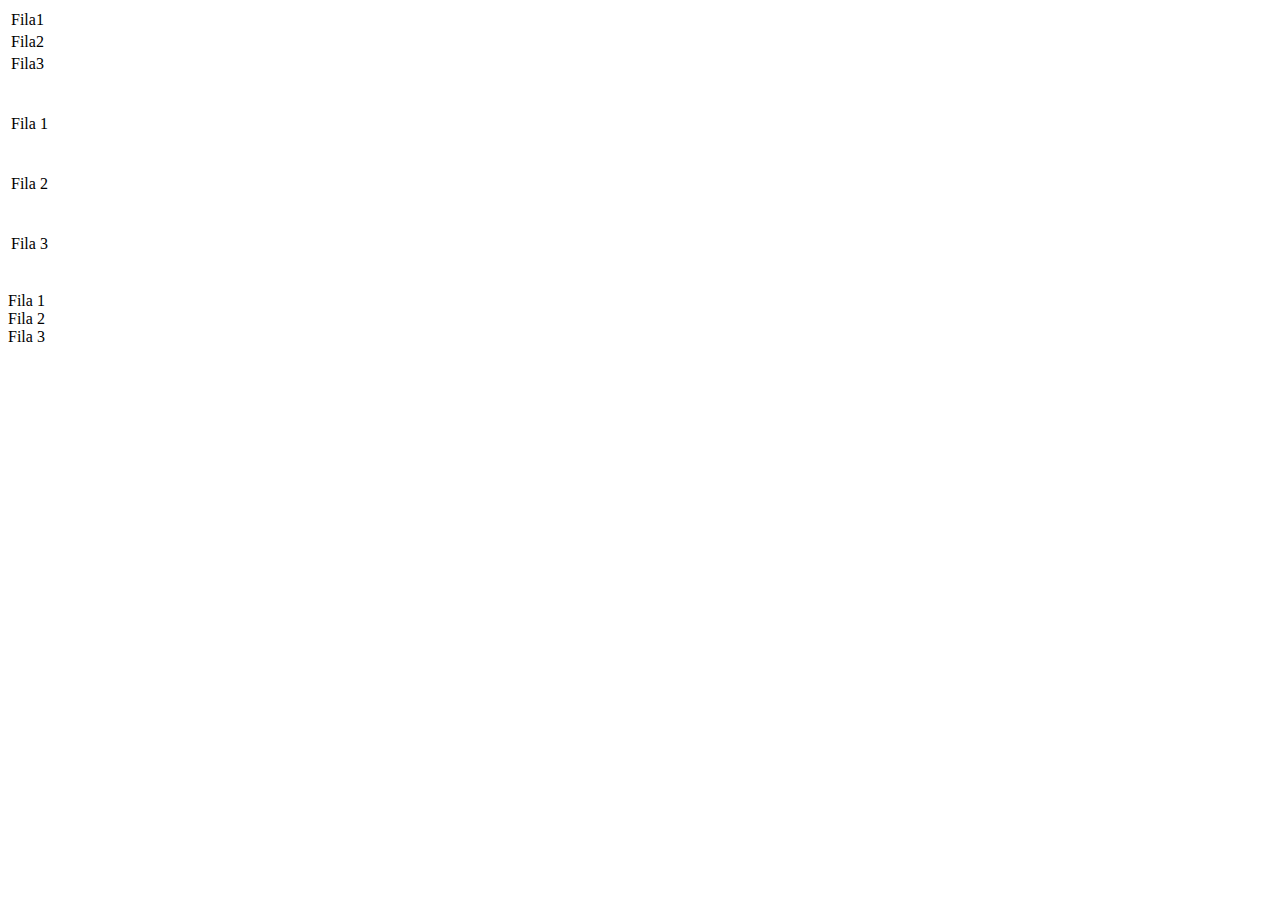
==== ejer1.html @ b8611955 "Explicacion de tarea" ====
<!DOCTYPE html>
<html lang="en">
<head>
    <meta charset="UTF-8">
    <meta http-equiv="X-UA-Compatible" content="IE=edge">
    <meta name="viewport" content="width=device-width, initial-scale=1.0">
    <title>Tarea 6</title>
</head>
<body>
    
    <table>
        <tr>
            <td>
                <div>
                    Fila1
                </div>
            </td>
        </tr>
        <tr>
            <td>
                <div>
                    Fila2
                </div>
            </td>
        </tr>
        <tr>
            <td>
                <div>
                    Fila3
                </div>
            </td>
        </tr>

    </table>
<br>
<br>
    <table>
        <td>
            <div>
                Fila 1
            </div>
        </td>
    </table>
<br>
<br>
    <table>
        <td>
            <div>
                Fila 2
            </div>
        </td>
    </table>
<br>
<br>
    <table>
        <td>
            <div>
                Fila 3
            </div>
        </td>
    </table>

    <br>
    <br>
        <div>Fila 1</div>
        <div>Fila 2</div>
        <div>Fila 3</div>
</body>
</html>
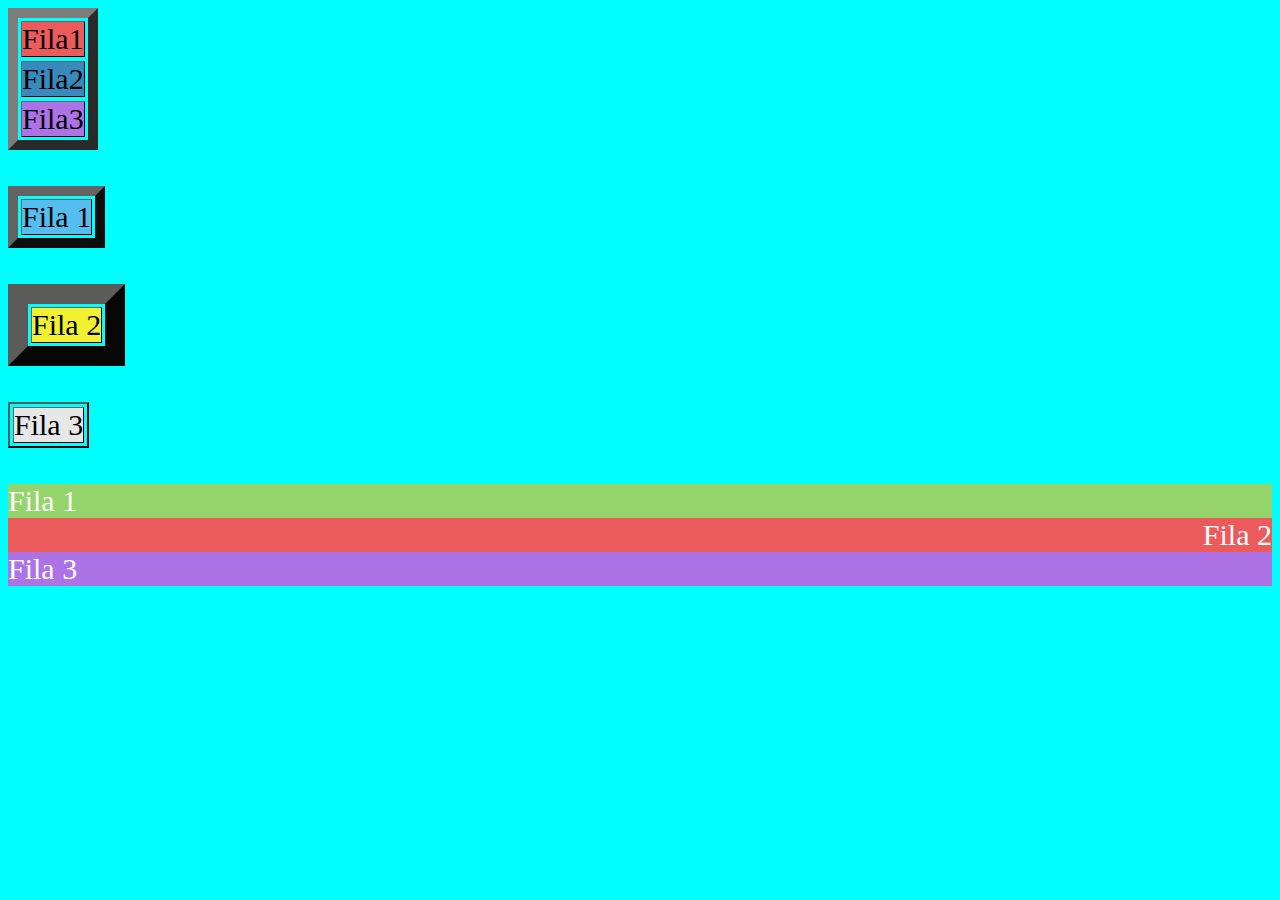
==== commit 2135b061: "tarea" ====
--- a/ejer1.html
+++ b/ejer1.html
@@ -4,28 +4,29 @@
     <meta charset="UTF-8">
     <meta http-equiv="X-UA-Compatible" content="IE=edge">
     <meta name="viewport" content="width=device-width, initial-scale=1.0">
+    <link rel="stylesheet" href="estilos.css">
     <title>Tarea 6</title>
 </head>
-<body>
+<body class="fondoverde" >
     
-    <table>
+    <table class="tamañoletra bordegris1">
         <tr>
             <td>
-                <div>
+                <div align="left" class="fondorojo bordenegro">
                     Fila1
                 </div>
             </td>
         </tr>
         <tr>
             <td>
-                <div>
+                <div align="right" class="fondoazul bordenegro">
                     Fila2
                 </div>
             </td>
         </tr>
         <tr>
             <td>
-                <div>
+                <div align="left" class="fondovioleta bordenegro">
                     Fila3
                 </div>
             </td>
@@ -34,27 +35,27 @@
     </table>
 <br>
 <br>
-    <table>
+    <table class="tamañoletra bordegris2">
         <td>
-            <div>
+            <div align="left" class="fondoazul2 bordenegro">
                 Fila 1
             </div>
         </td>
     </table>
 <br>
 <br>
-    <table>
+    <table class="tamañoletra bordegris3">
         <td>
-            <div>
+            <div align="right" class="fondoamarillo bordenegro">
                 Fila 2
             </div>
         </td>
     </table>
 <br>
 <br>
-    <table>
+    <table class="tamañoletra bordegris4">
         <td>
-            <div>
+            <div align="left" class="fondoamarilloverdeclaro bordenegro">
                 Fila 3
             </div>
         </td>
@@ -62,8 +63,8 @@
 
     <br>
     <br>
-        <div>Fila 1</div>
-        <div>Fila 2</div>
-        <div>Fila 3</div>
+        <div align="left" class="fondoverde2 letrablanca tamañoletra">Fila 1</div>
+        <div align="right" class="fondorojo letrablanca tamañoletra">Fila 2</div>
+        <div align="left" class="fondovioleta letrablanca tamañoletra">Fila 3</div>
 </body>
 </html>--- a/estilos.css
+++ b/estilos.css
@@ -0,0 +1,91 @@
+.fondoverde{
+
+    background-color: aqua;
+
+}
+
+.fondorojo{
+
+    background-color: rgb(236, 91, 91);
+
+}
+
+.fondoazul{
+
+    background-color: rgb(58, 137, 189);
+
+}
+
+.fondovioleta{
+
+    background-color: rgb(173, 114, 230);
+}
+
+.fondoazul2{
+
+    background-color: rgb(85, 190, 238);
+
+}
+
+.fondoamarillo{
+
+    background-color: rgba(255, 240, 37, 0.945);
+
+}
+
+.fondoamarilloverdeclaro{
+
+    background-color:rgb(231, 231, 231);
+
+}
+
+.fondoverde2{
+
+    background-color:rgb(149, 212, 106);
+
+}
+
+/*colores de letra*/
+.letrablanca{
+
+    color: white;
+
+}
+
+/*tamaño de letra*/
+.tamañoletra{
+
+    font-size: 30px;
+
+}
+
+/*bordes*/
+.bordegris1{
+
+    border: 10px outset rgb(125, 126, 123)
+
+}
+
+.bordegris2{
+
+    border: 10px outset rgb(98, 99, 98)
+
+}
+
+.bordegris3{
+
+    border: 20px outset rgb(91, 92, 89);
+
+}
+
+.bordegris4{
+
+    border: 2px outset rgb(91, 92, 89);
+
+}
+
+.bordenegro{
+
+    border: 1px outset rgb(18, 19, 18);
+
+}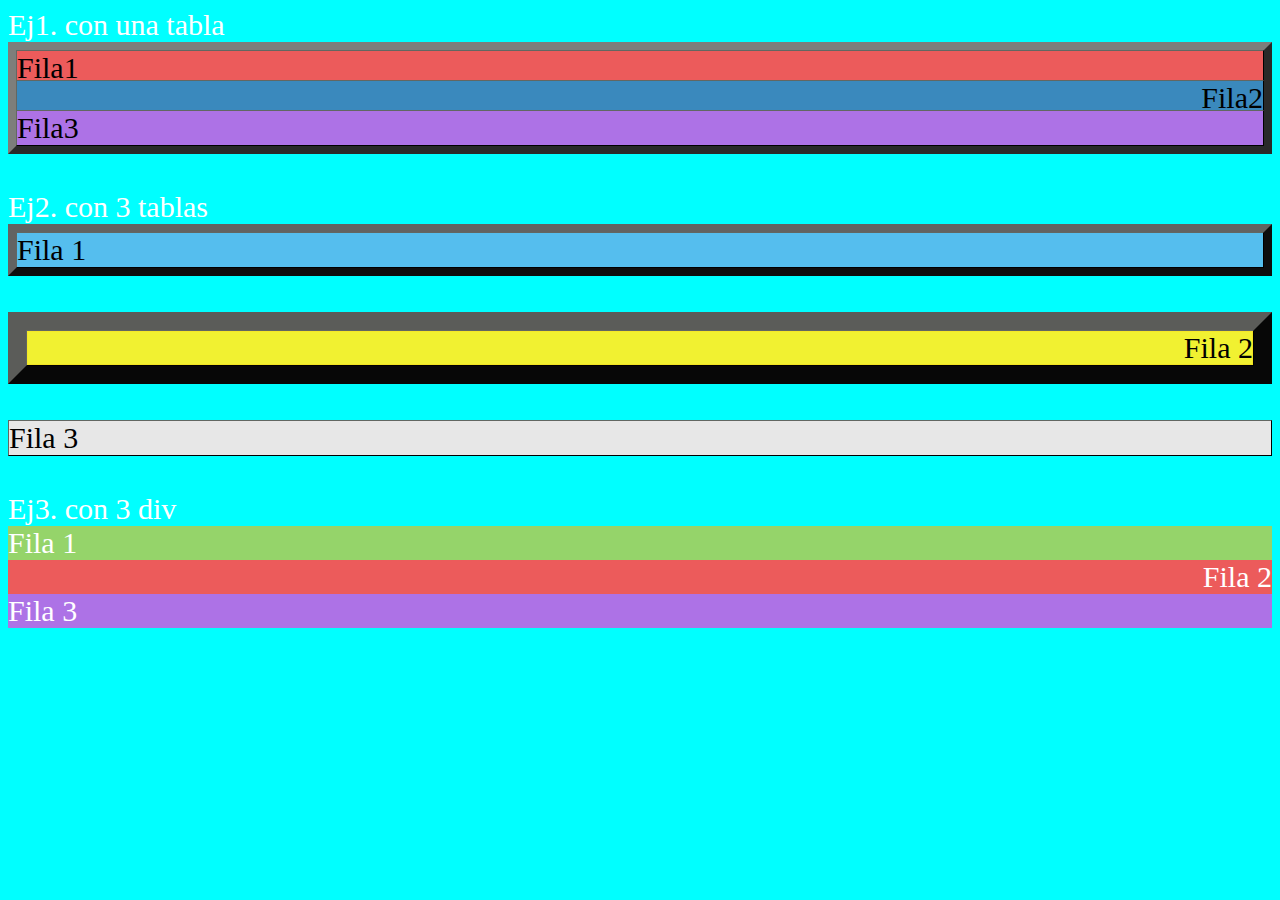
==== commit 751c8fee: "tarea 6" ====
--- a/ejer1.html
+++ b/ejer1.html
@@ -9,24 +9,25 @@
 </head>
 <body class="fondoverde" >
     
-    <table class="tamañoletra bordegris1">
+    <div class="tamañoletra letrablanca">Ej1. con una tabla</div>
+    <table class="tamañoletra bordegris1 tamañorecuadro">
         <tr>
             <td>
-                <div align="left" class="fondorojo bordenegro">
+                <div align="left" class="fondorojo bordenegro margen">
                     Fila1
                 </div>
             </td>
         </tr>
         <tr>
             <td>
-                <div align="right" class="fondoazul bordenegro">
+                <div align="right" class="fondoazul bordenegro margen">
                     Fila2
                 </div>
             </td>
         </tr>
         <tr>
             <td>
-                <div align="left" class="fondovioleta bordenegro">
+                <div align="left" class="fondovioleta bordenegro margen">
                     Fila3
                 </div>
             </td>
@@ -35,27 +36,29 @@
     </table>
 <br>
 <br>
-    <table class="tamañoletra bordegris2">
+<div class="tamañoletra letrablanca">Ej2. con 3 tablas</div>
+
+    <table class="tamañoletra bordegris2 tamañorecuadro">
         <td>
-            <div align="left" class="fondoazul2 bordenegro">
+            <div align="left" class="fondoazul2 bordenegro margen">
                 Fila 1
             </div>
         </td>
     </table>
 <br>
 <br>
-    <table class="tamañoletra bordegris3">
+    <table class="tamañoletra bordegris3 tamañorecuadro">
         <td>
-            <div align="right" class="fondoamarillo bordenegro">
+            <div align="right" class="fondoamarillo bordenegro margen">
                 Fila 2
             </div>
         </td>
     </table>
 <br>
 <br>
-    <table class="tamañoletra bordegris4">
+    <table class="tamañoletra bordegris4 tamañorecuadro">
         <td>
-            <div align="left" class="fondoamarilloverdeclaro bordenegro">
+            <div align="left" class="fondoamarilloverdeclaro bordenegro margen">
                 Fila 3
             </div>
         </td>
@@ -63,6 +66,7 @@
 
     <br>
     <br>
+    <div class="tamañoletra letrablanca">Ej3. con 3 div</div>
         <div align="left" class="fondoverde2 letrablanca tamañoletra">Fila 1</div>
         <div align="right" class="fondorojo letrablanca tamañoletra">Fila 2</div>
         <div align="left" class="fondovioleta letrablanca tamañoletra">Fila 3</div>
--- a/estilos.css
+++ b/estilos.css
@@ -88,4 +88,18 @@
 
     border: 1px outset rgb(18, 19, 18);
 
+}
+
+/*recuadros*/
+.tamañorecuadro{
+
+    width: 100%;
+
+}
+
+.margen{
+
+    margin: -5px;
+    padding: -5px;
+
 }